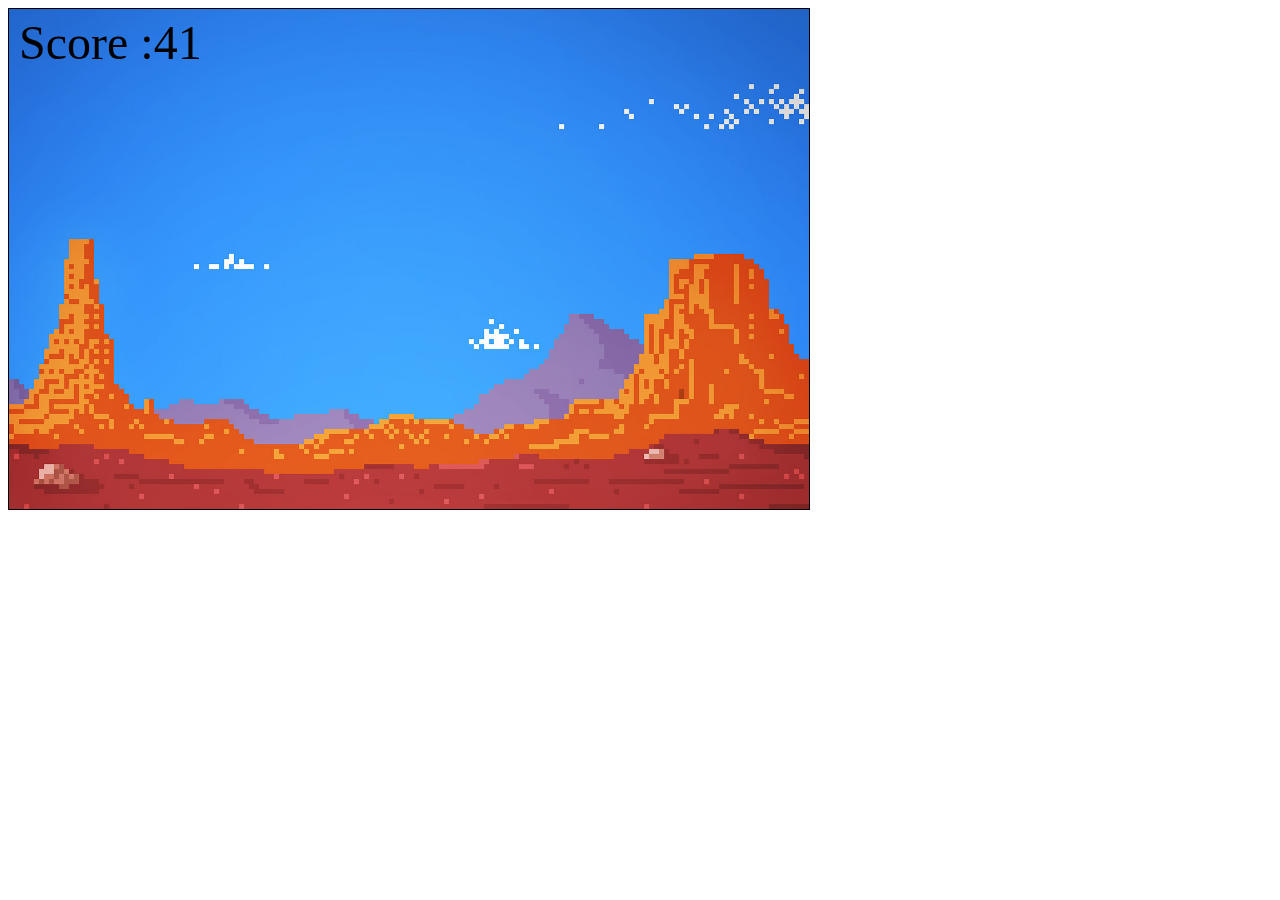
==== minigame.html @ 53d2a0bc "404 game done" ====
<!DOCTYPE html>
<html lang="fr">
	<head>
		<link rel="stylesheet" href="css/bootstrap.min.css" />
		<link rel="stylesheet" href="css/style.css" />
		<body>
		<meta charset="UTF-8">
    <style type="text/css">
      canvas { border: 1px solid black; }
    </style>
	</head>
	<body>
    <canvas id="404game" width="800" height="500" style="background: url(img/8fa7126910307.5a212a61b74ce.jpg) no-repeat center center; background-size:100%;">
    </canvas>

  </body>
  <script type="text/javascript" src="js/minigame.js">
  </script>
</html>
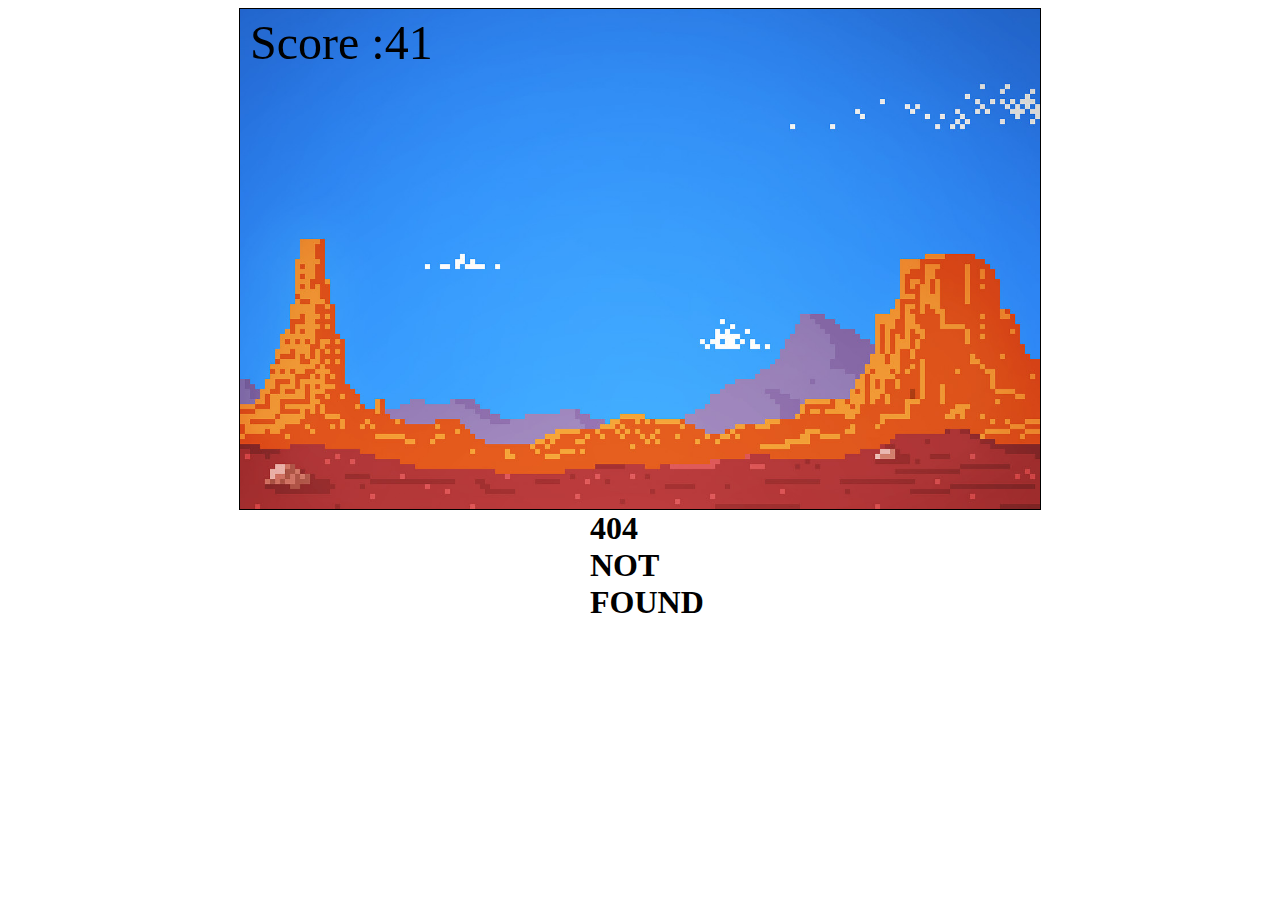
==== commit 7137593f: "htaccess 404 done" ====
--- a/minigame.html
+++ b/minigame.html
@@ -10,9 +10,15 @@
     </style>
 	</head>
 	<body>
-    <canvas id="404game" width="800" height="500" style="background: url(img/8fa7126910307.5a212a61b74ce.jpg) no-repeat center center; background-size:100%;">
+    <canvas id="404game" width="800" height="500" style="background: url(img/8fa7126910307.5a212a61b74ce.jpg) no-repeat center center; background-size:100%;padding: 0;
+    margin: auto;
+    display: block;
+    width: 800px;">
     </canvas>
-
+    <h1 style="padding: 0;
+    margin: auto;
+    display: block;
+    width: 100px;">404 NOT FOUND</h1>
   </body>
   <script type="text/javascript" src="js/minigame.js">
   </script>
